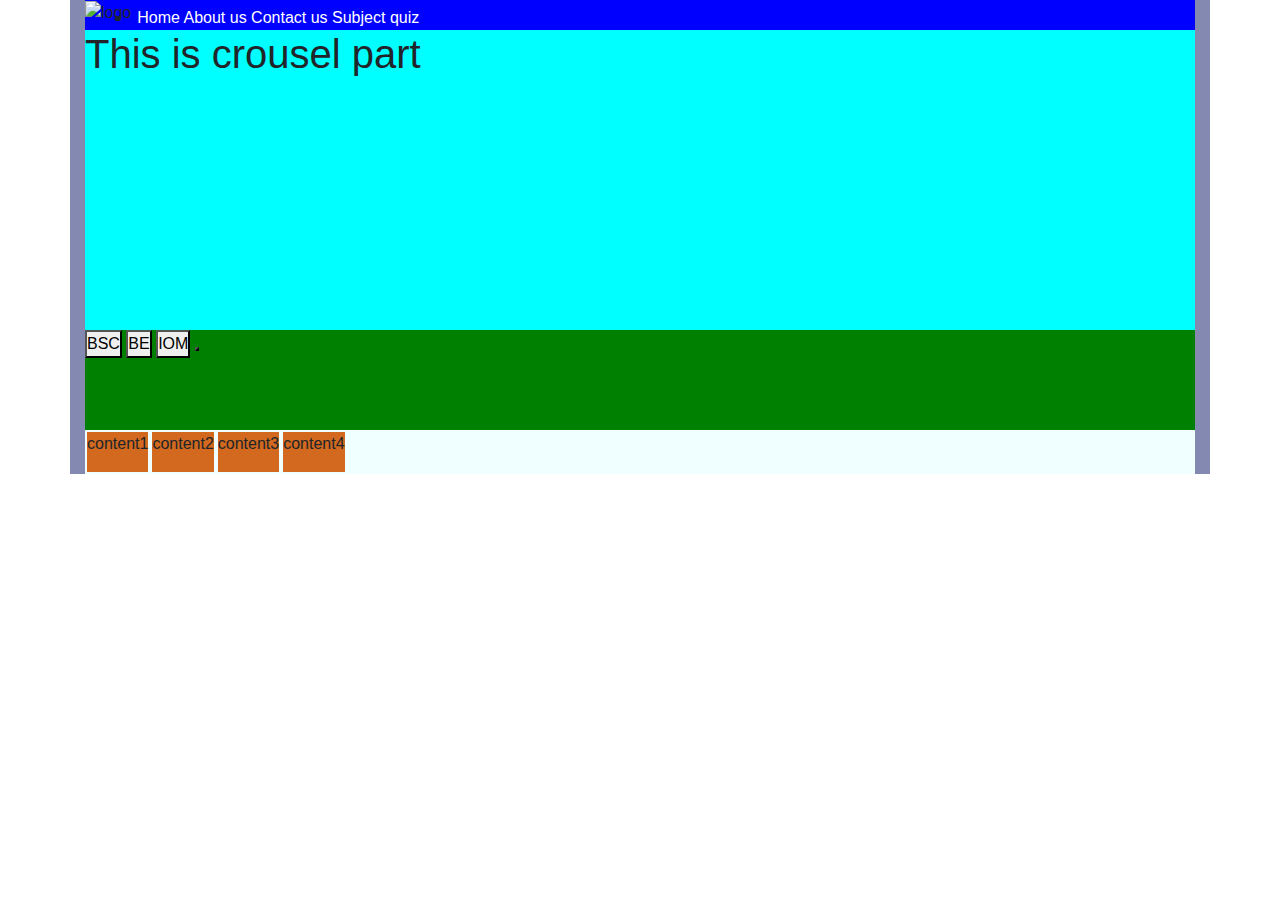
==== index.html @ 579f09f3 "file has been uploded" ====
<!DOCTYPE html>
<html lang="en">
<head>
    <meta charset="UTF-8">
    <meta name="viewport" content="width=device-width, initial-scale=1.0">
    <title>online consultancy</title>
    <link rel="stylesheet" href="css/index.css">
</head>
<body>
    <div class="container">
        <div class="nav">
            <div class="logo">
                <img src="" alt="logo">
            </div>
            <div class="items">
                <ul>
                    <li>
                      
                       <a href="">Home</a>
                       <a href="">About us</a>
                       <a href="">Contact us</a>
                       <a href="">Subject</a>
                       <a href="">quiz</a>
                    </li>
                </ul>
            </div>
               
            </div>
            <div class="crousel">
              <h1>This is crousel part</h1>

            </div>
            <div class="faculty">
                <button id="bsc">BSC</button>
                <button id="be">BE</button>
                <button id="iom">IOM</button>
                <button id="#"></button>
            </div>
            <div class="content">
                <div class="content1">content1</div>
                <div class="content1">content2</div>
                <div class="content1">content3</div>
                <div class="content1">content4</div>
            </div>


    </div>
</body>
<link rel="stylesheet" href="https://maxcdn.bootstrapcdn.com/bootstrap/4.5.2/css/bootstrap.min.css">

<!-- jQuery library -->
<script src="https://ajax.googleapis.com/ajax/libs/jquery/3.5.1/jquery.min.js"></script>

<!-- Popper JS -->
<script src="https://cdnjs.cloudflare.com/ajax/libs/popper.js/1.16.0/umd/popper.min.js"></script>

<!-- Latest compiled JavaScript -->
<script src="https://maxcdn.bootstrapcdn.com/bootstrap/4.5.2/js/bootstrap.min.js"></script>
<script src="javascript/index.js"></script>
</html>
---- css/index.css ----
*{
    padding: 0px;
    margin: 0px;
}

.container{
background-color:rgba(10,20,100,0.5);

}
.nav{
    background-color: blue;
    height: 30px;


}
.nav ul li{
    padding: 6px;


}
.nav ul li a{
    color: white;


}
.crousel{
    background-color: aqua;
    height: 300px;

}
.faculty{
    background-color: green;
    height: 100px;
}
.content{
    background-color: azure;
    height: auto;
    display: flex;

}
.content1{
    background-color: chocolate;
    height: 40px;
    margin: 2px;
}
.content2{
    background-color: green;
    height: 40px;
    margin: 2px;
    
}
.content3{
    background-color: silver;
    height: 40px;
    margin: 2px;
    
}
.content4{
    background-color: white;
    height: 40px;
    margin: 2px;

    
}
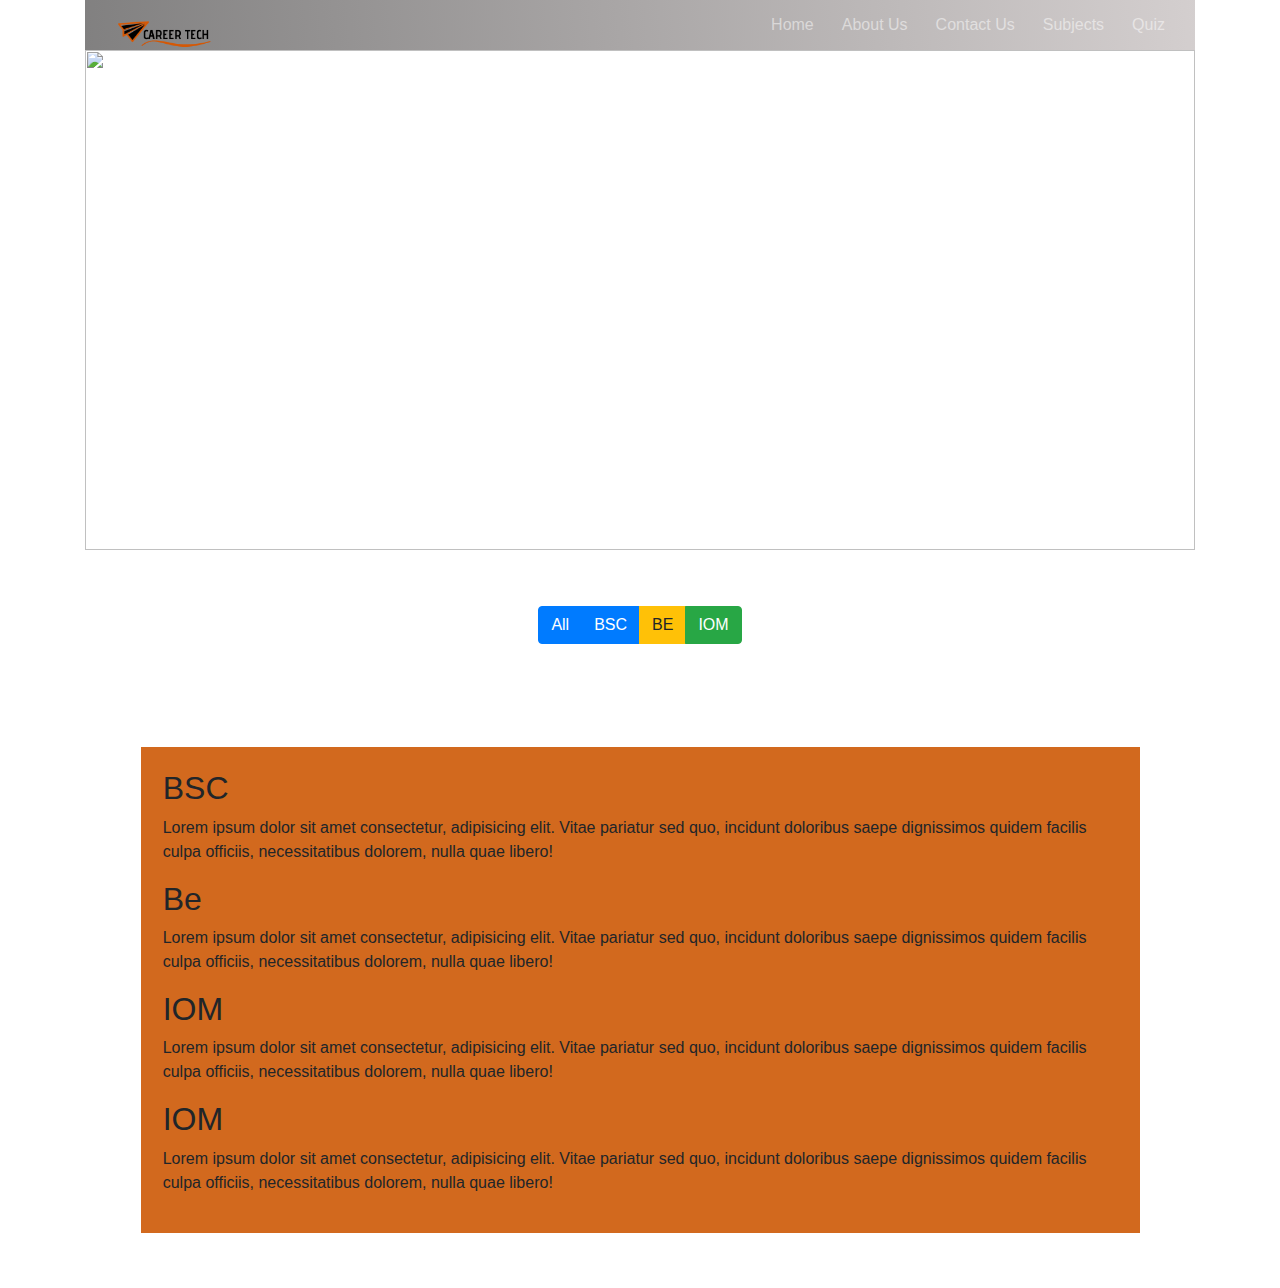
==== commit 974d0c08: "Updated files of indx.js,index.css and index.html" ====
--- a/index.html
+++ b/index.html
@@ -1,60 +1,111 @@
 <!DOCTYPE html>
 <html lang="en">
+
 <head>
     <meta charset="UTF-8">
     <meta name="viewport" content="width=device-width, initial-scale=1.0">
+    <link rel="stylesheet" href="https://maxcdn.bootstrapcdn.com/bootstrap/4.5.2/css/bootstrap.min.css">
+    <script src="https://ajax.googleapis.com/ajax/libs/jquery/3.5.1/jquery.min.js"></script>
+    <script src="https://cdnjs.cloudflare.com/ajax/libs/popper.js/1.16.0/umd/popper.min.js"></script>
+    <script src="https://maxcdn.bootstrapcdn.com/bootstrap/4.5.2/js/bootstrap.min.js"></script>
     <title>online consultancy</title>
     <link rel="stylesheet" href="css/index.css">
 </head>
+
 <body>
+
     <div class="container">
-        <div class="nav">
-            <div class="logo">
-                <img src="" alt="logo">
-            </div>
-            <div class="items">
-                <ul>
-                    <li>
-                      
-                       <a href="">Home</a>
-                       <a href="">About us</a>
-                       <a href="">Contact us</a>
-                       <a href="">Subject</a>
-                       <a href="">quiz</a>
+        <nav class="navbar navbar-expand-md">
+            <!-- Brand -->
+            <a class="navbar-brand" href="#">
+                <img src="static/logo.png" alt="logo" class="logo">
+            </a>
+
+            <!-- Toggler/collapsibe Button -->
+            <button class="navbar-toggler" type="button" data-toggle="collapse" data-target="#collapsibleNavbar">
+                <span class="navbar-toggler-icon"></span>
+            </button>
+
+            <!-- Navbar links -->
+            <div class="collapse navbar-collapse navbar-dark justify-content-end" id="collapsibleNavbar">
+                <ul class="navbar-nav">
+                    <li class="nav-item">
+                        <a class="nav-link" href="#">Home</a>
+                    </li>
+                    <li class="nav-item">
+                        <a class="nav-link" href="#">About Us</a>
+                    </li>
+                    <li class="nav-item">
+                        <a class="nav-link" href="#">Contact Us</a>
+                    </li>
+                    <li class="nav-item">
+                        <div class="dropdown">
+
+                            <a class="nav-link" class="dropdown-toggle" data-toggle="dropdown" href="#">Subjects</a>
+                            <div class="dropdown-menu">
+                                <a class="dropdown-item" href="#">Subject 1</a>
+                                <a class="dropdown-item" href="#">Subject 2</a>
+                                <a class="dropdown-item" href="#">Subject 3</a>
+                            </div>
+                        </div>
+                    </li>
+                    <li class="nav-item">
+                        <a class="nav-link" href="#">Quiz</a>
                     </li>
                 </ul>
             </div>
-               
-            </div>
-            <div class="crousel">
-              <h1>This is crousel part</h1>
+        </nav>
+        <div id="demo" class="carousel slide" data-ride="carousel">
 
-            </div>
-            <div class="faculty">
-                <button id="bsc">BSC</button>
-                <button id="be">BE</button>
-                <button id="iom">IOM</button>
-                <button id="#"></button>
-            </div>
-            <div class="content">
-                <div class="content1">content1</div>
-                <div class="content1">content2</div>
-                <div class="content1">content3</div>
-                <div class="content1">content4</div>
+            <!-- Indicators -->
+            <ul class="carousel-indicators">
+                <li data-target="#demo" data-slide-to="0" class="active"></li>
+                <li data-target="#demo" data-slide-to="1"></li>
+                <li data-target="#demo" data-slide-to="2"></li>
+                <li data-target="#demo" data-slide-to="3"></li>
+            </ul>
+
+            <!-- The slideshow -->
+            <div class="carousel-inner">
+                <div class="carousel-item active">
+                    <img class="img" src="https://dummyimage.com/600x400/000/fff">
+                </div>
+                <div class="carousel-item">
+                    <img class="img" src="https://dummyimage.com/600x400/0e8433/fff">
+                </div>
+                <div class="carousel-item">
+                    <img class="img" src="https://dummyimage.com/600x400/06a89d/fff">
+                </div>
+                <div class="carousel-item">
+                    <img class="img" src="https://dummyimage.com/600x400/110df8/fff">
+                </div>
             </div>
 
+            <!-- Left and right controls -->
+            <a class="carousel-control-prev" href="#demo" data-slide="prev">
+                <span class="carousel-control-prev-icon"></span>
+            </a>
+            <a class="carousel-control-next" href="#demo" data-slide="next">
+                <span class="carousel-control-next-icon"></span>
+            </a>
 
+        </div>
+        <div class="faculty">
+            <div class="btn-group">
+                <button id="all" class="btn btn-primary">All</button>
+                <button id="bsc" class="btn btn-primary">BSC</button>
+                <button id="be" class="btn btn-warning">BE</button>
+                <button id="iom" class="btn btn-success">IOM</button>
+            </div>
+        </div>
+        <br>
+        <br>
+        <div id="content1">
+
+        </div>
     </div>
 </body>
-<link rel="stylesheet" href="https://maxcdn.bootstrapcdn.com/bootstrap/4.5.2/css/bootstrap.min.css">
 
-<!-- jQuery library -->
-<script src="https://ajax.googleapis.com/ajax/libs/jquery/3.5.1/jquery.min.js"></script>
+<script src="javascript/index.js"></script>
 
-<!-- Popper JS -->
-<script src="https://cdnjs.cloudflare.com/ajax/libs/popper.js/1.16.0/umd/popper.min.js"></script>
-
-<!-- Latest compiled JavaScript -->
-<script src="https://maxcdn.bootstrapcdn.com/bootstrap/4.5.2/js/bootstrap.min.js"></script>
-<script src="javascript/index.js"></script>
 </html>--- a/css/index.css
+++ b/css/index.css
@@ -1,64 +1,46 @@
-*{
+* {
     padding: 0px;
     margin: 0px;
 }
 
-.container{
-background-color:rgba(10,20,100,0.5);
+.navbar {
+    background: linear-gradient( 265deg, rgba(204, 198, 198, 0.849), rgba(26, 24, 24, 0.548));
+    height: 50px;
+}
 
+.logo {
+    height: 150px;
+    margin-bottom: 5%;
 }
-.nav{
-    background-color: blue;
-    height: 30px;
 
+.nav-item {
+    padding: 6px;
+}
 
+.nav-item .nav-link {
+    color: black;
 }
-.nav ul li{
-    padding: 6px;
 
+.img {
+    height: 500px;
+    width: 100%;
+}
 
+.faculty {
+    display: flex;
+    justify-content: center;
+    margin-top: 5%;
 }
-.nav ul li a{
-    color: white;
 
-
-}
-.crousel{
-    background-color: aqua;
-    height: 300px;
-
-}
-.faculty{
-    background-color: green;
-    height: 100px;
-}
-.content{
+.content {
+    display: flex;
+    justify-content: center;
     background-color: azure;
     height: auto;
-    display: flex;
+}
 
-}
-.content1{
+#content1 {
     background-color: chocolate;
-    height: 40px;
-    margin: 2px;
-}
-.content2{
-    background-color: green;
-    height: 40px;
-    margin: 2px;
-    
-}
-.content3{
-    background-color: silver;
-    height: 40px;
-    margin: 2px;
-    
-}
-.content4{
-    background-color: white;
-    height: 40px;
-    margin: 2px;
-
-    
-}
+    margin: 5%;
+    padding: 2%;
+}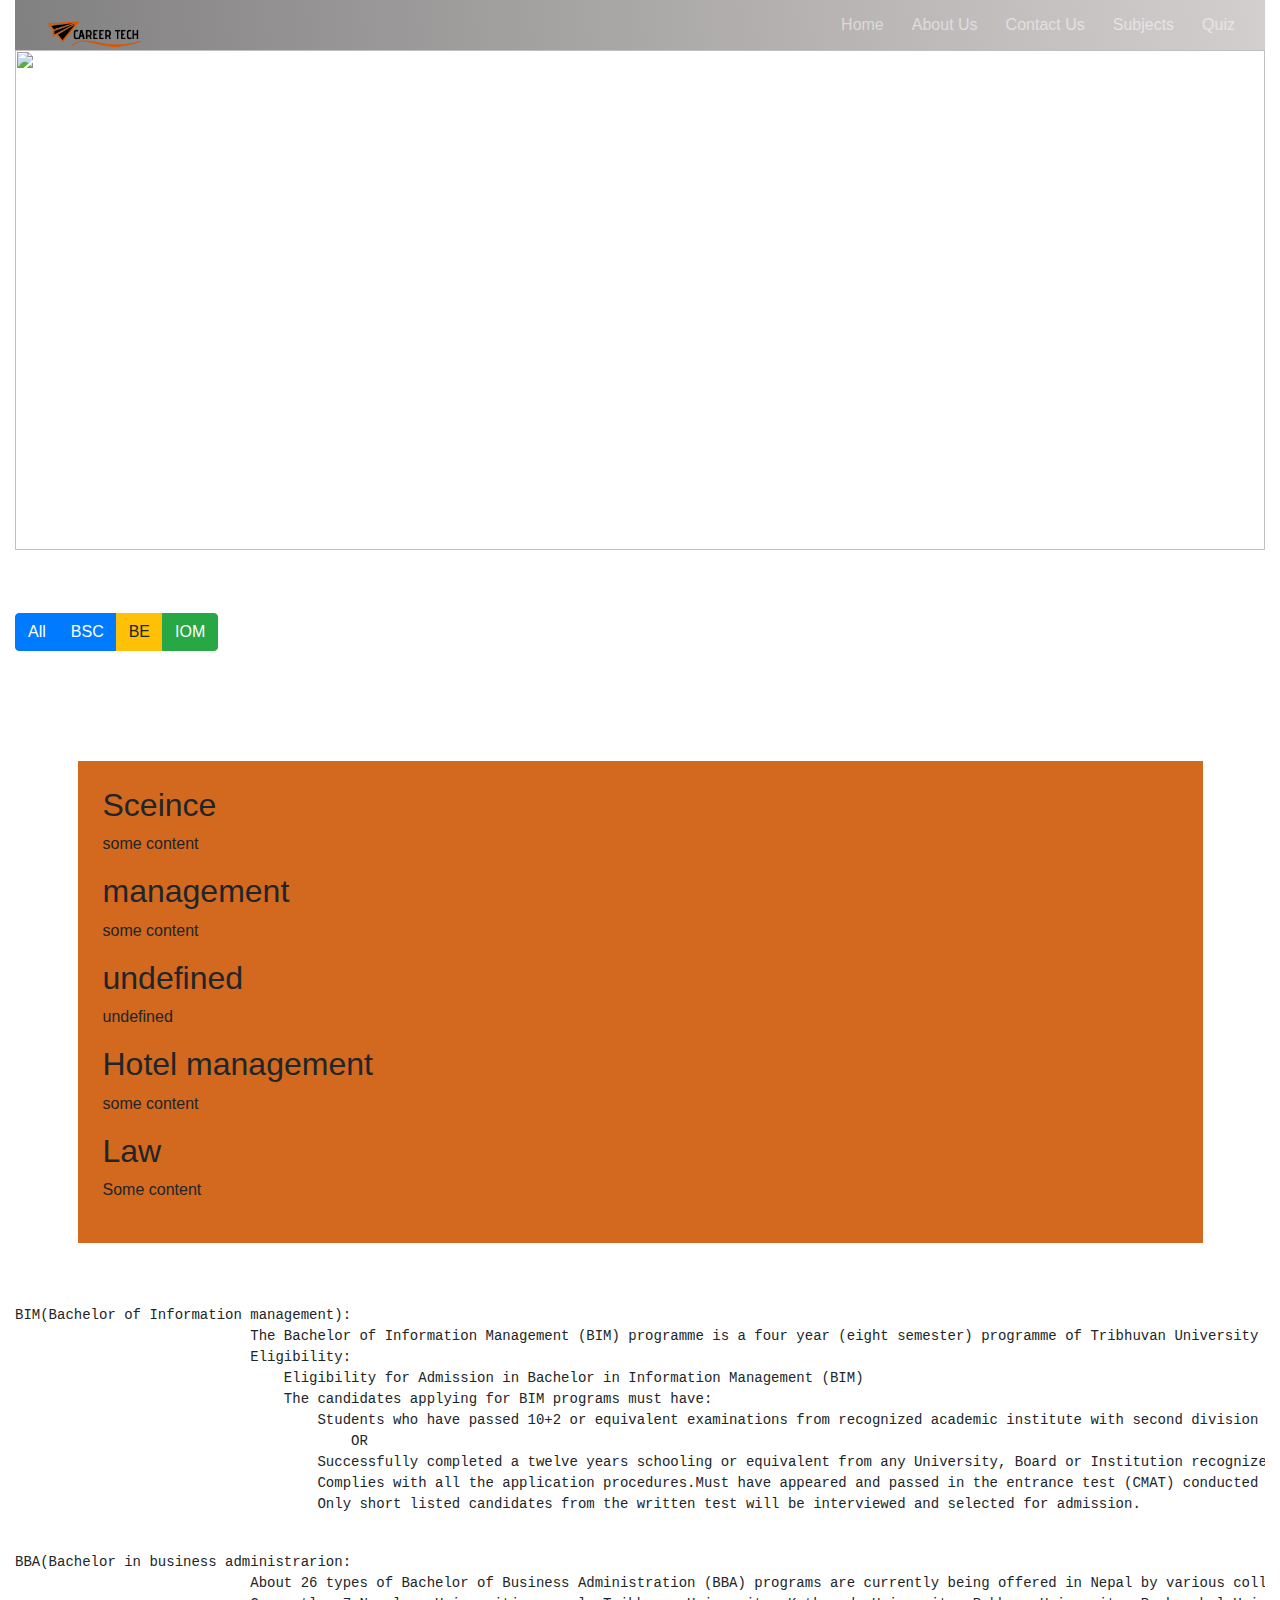
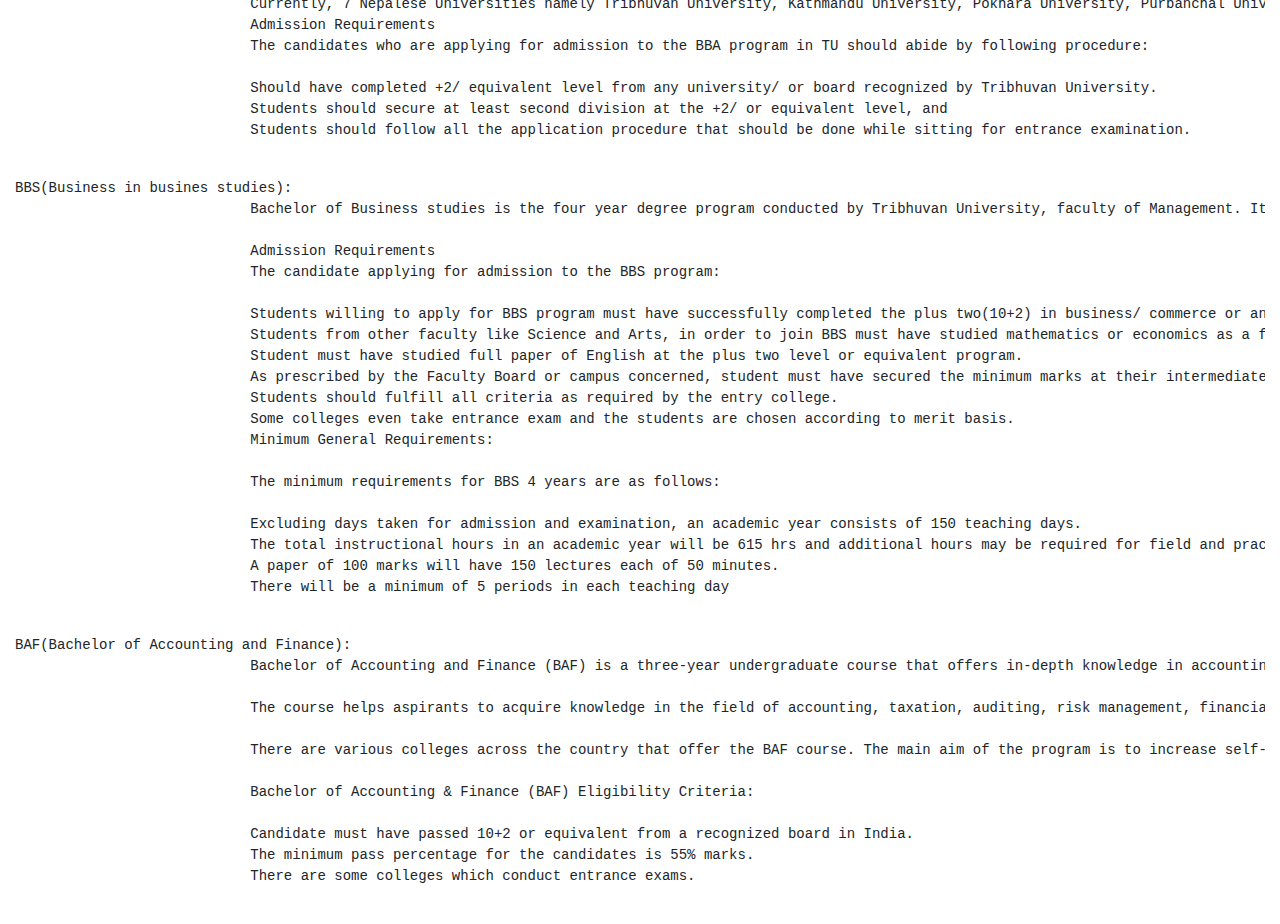
==== commit 2880b4cc: "Required content has been added" ====
--- a/index.html
+++ b/index.html
@@ -14,7 +14,7 @@
 
 <body>
 
-    <div class="container">
+    <div class="container-fluid">
         <nav class="navbar navbar-expand-md">
             <!-- Brand -->
             <a class="navbar-brand" href="#">
@@ -30,27 +30,27 @@
             <div class="collapse navbar-collapse navbar-dark justify-content-end" id="collapsibleNavbar">
                 <ul class="navbar-nav">
                     <li class="nav-item">
-                        <a class="nav-link" href="#">Home</a>
+                        <a class="nav-link" href="index.html">Home</a>
                     </li>
                     <li class="nav-item">
-                        <a class="nav-link" href="#">About Us</a>
+                        <a class="nav-link" href="aboutus.html">About Us</a>
                     </li>
                     <li class="nav-item">
-                        <a class="nav-link" href="#">Contact Us</a>
+                        <a class="nav-link" href="contact_us.html">Contact Us</a>
                     </li>
                     <li class="nav-item">
                         <div class="dropdown">
 
                             <a class="nav-link" class="dropdown-toggle" data-toggle="dropdown" href="#">Subjects</a>
                             <div class="dropdown-menu">
-                                <a class="dropdown-item" href="#">Subject 1</a>
-                                <a class="dropdown-item" href="#">Subject 2</a>
-                                <a class="dropdown-item" href="#">Subject 3</a>
+                                <a class="dropdown-item" href="#">B.S.C</a>
+                                <a class="dropdown-item" href="#">B.B.A</a>
+                                <a class="dropdown-item" href="#">B.H.M</a>
                             </div>
                         </div>
                     </li>
                     <li class="nav-item">
-                        <a class="nav-link" href="#">Quiz</a>
+                        <a class="nav-link" href="quiz.html">Quiz</a>
                     </li>
                 </ul>
             </div>
@@ -101,7 +101,75 @@
         <br>
         <br>
         <div id="content1">
+            
+        </div>
+        <div class="content-required">
+                <div class="Management">
+                    <div class="BIM">
+                        <pre>BIM(Bachelor of Information management):
+                            The Bachelor of Information Management (BIM) programme is a four year (eight semester) programme of Tribhuvan University offering an integrated IT and Management Courses. This course is envisaged to enable students to develop skill in information technology, and at the same time make them able to understand the professional expertise while they occupy decision making positions. In Nepal more than 26  Business/IT colleges offers Bachelor of Information Management (BIM) program with affiliation from Tribhuvan University.
+                            Eligibility:
+                                Eligibility for Admission in Bachelor in Information Management (BIM)
+                                The candidates applying for BIM programs must have:
+                                    Students who have passed 10+2 or equivalent examinations from recognized academic institute with second division (securing 45% and above) or 1.8 CGPA are eligible to enroll in this program.
+                                        OR 
+                                    Successfully completed a twelve years schooling or equivalent from any University, Board or Institution recognized by Tribhuvan University securing a minimum of second division in the twelve year schooling or equivalent.
+                                    Complies with all the application procedures.Must have appeared and passed in the entrance test (CMAT) conducted by the Faculty of Management, TU. CMAT test includes verbal ability, Quantitative ability, logical reasoning, and General awareness.
+                                    Only short listed candidates from the written test will be interviewed and selected for admission.
+                        </pre>
+                    </div>
+                    <div class="BBA">
+                        <pre>BBA(Bachelor in business administrarion:
+                            About 26 types of Bachelor of Business Administration (BBA) programs are currently being offered in Nepal by various colleges under the affiliation of different National and International Universities. 
+                            Currently, 7 Nepalese Universities namely Tribhuvan University, Kathmandu University, Pokhara University, Purbanchal University, Mid Western University, Far Western University, and Rajarshi Janak University offer BBA program while10 International Universities offer this program via their affiliated Colleges in Nepal.
+                            Admission Requirements
+                            The candidates who are applying for admission to the BBA program in TU should abide by following procedure:
+                            
+                            Should have completed +2/ equivalent level from any university/ or board recognized by Tribhuvan University.
+                            Students should secure at least second division at the +2/ or equivalent level, and
+                            Students should follow all the application procedure that should be done while sitting for entrance examination.
+                        </pre>
 
+                    </div>
+                    <div class="BBS">
+                        <pre>BBS(Business in busines studies):
+                            Bachelor of Business studies is the four year degree program conducted by Tribhuvan University, faculty of Management. It is annual exam based program. The main objective of BBS is to develop students into dynamic managers having ability to handle responsibility in every sector. The course was designed by considering the fact that graduates will have to live in very challenging and competitive environment then onwards. Therefore, through this course the students will have an opportunity to understand the knowledge of practical and reality based skills required to organize and manage the organizations of any form. The program will have specialization in General Management, Marketing Management, Finance Accountancy, and Management Science.
+                            
+                            Admission Requirements
+                            The candidate applying for admission to the BBS program:
+                            
+                            Students willing to apply for BBS program must have successfully completed the plus two(10+2) in business/ commerce or an equivalent course from a HSEB (Higher Secondary School Board) or from Tribhuvan University(TU) or from other University or Board recognized by T.U
+                            Students from other faculty like Science and Arts, in order to join BBS must have studied mathematics or economics as a full paper at the intermediate level (10+2) program.
+                            Student must have studied full paper of English at the plus two level or equivalent program.
+                            As prescribed by the Faculty Board or campus concerned, student must have secured the minimum marks at their intermediate level. Generally, there are no such tough criteria for getting enrolled in BBS program especially in Government Colleges.
+                            Students should fulfill all criteria as required by the entry college.
+                            Some colleges even take entrance exam and the students are chosen according to merit basis.
+                            Minimum General Requirements:
+                            
+                            The minimum requirements for BBS 4 years are as follows:
+                            
+                            Excluding days taken for admission and examination, an academic year consists of 150 teaching days.
+                            The total instructional hours in an academic year will be 615 hrs and additional hours may be required for field and practical works.
+                            A paper of 100 marks will have 150 lectures each of 50 minutes.
+                            There will be a minimum of 5 periods in each teaching day
+                        </pre>
+                    </div>
+                    <div class="BAF">
+                        <pre>BAF(Bachelor of Accounting and Finance):
+                            Bachelor of Accounting and Finance (BAF) is a three-year undergraduate course that offers in-depth knowledge in accounting and financial subjects by different means such as classroom teachings, seminars, projects, practical training, industrial visits, conferences, expert talks, etc.
+                            
+                            The course helps aspirants to acquire knowledge in the field of accounting, taxation, auditing, risk management, financial accounting, taxation, managerial economics, business law, and business communications.
+                            
+                            There are various colleges across the country that offer the BAF course. The main aim of the program is to increase self-employment and to help companies by providing them with suitably trained professionals in the field of accounting and finance. 
+                            
+                            Bachelor of Accounting & Finance (BAF) Eligibility Criteria:
+                            
+                            Candidate must have passed 10+2 or equivalent from a recognized board in India.
+                            The minimum pass percentage for the candidates is 55% marks.
+                            There are some colleges which conduct entrance exams.
+                        </pre>
+                    </div>
+                </div>
         </div>
     </div>
 </body>
--- a/css/index.css
+++ b/css/index.css
@@ -28,7 +28,6 @@
 
 .faculty {
     display: flex;
-    justify-content: center;
     margin-top: 5%;
 }
 
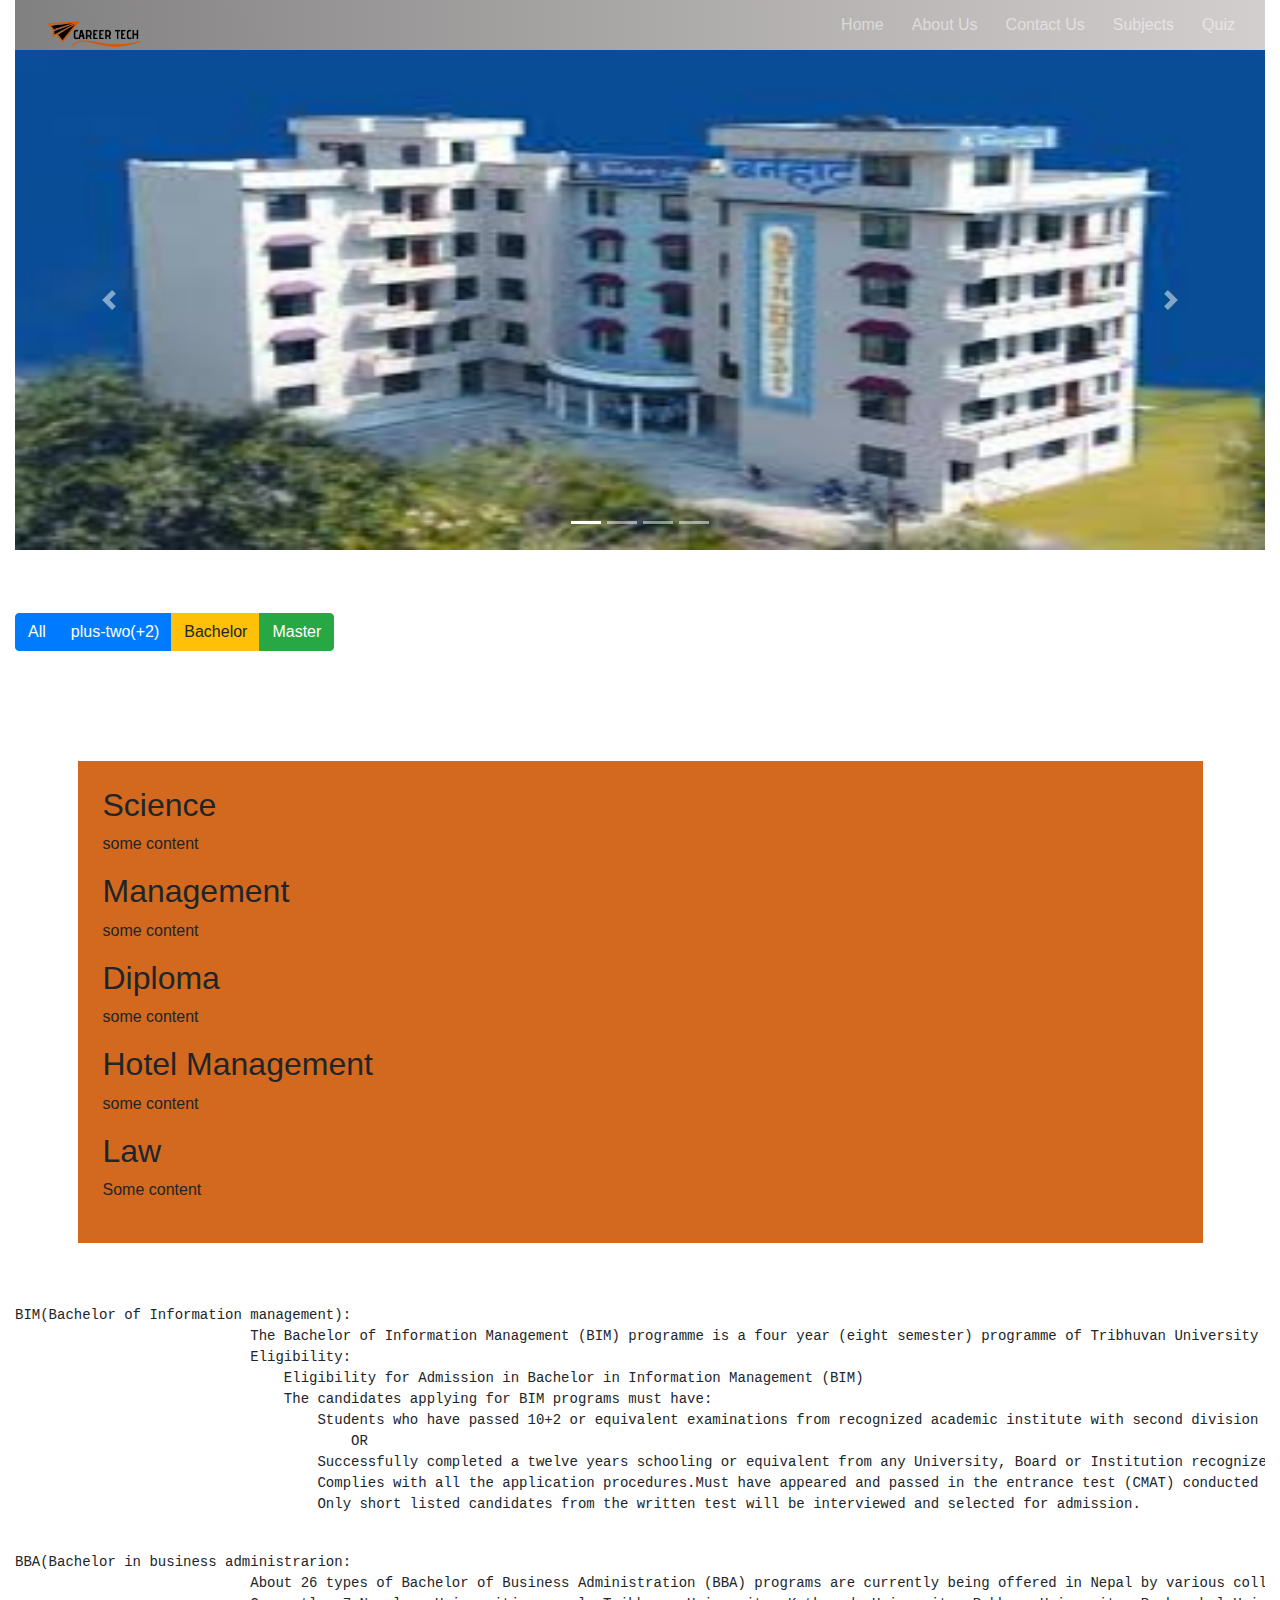
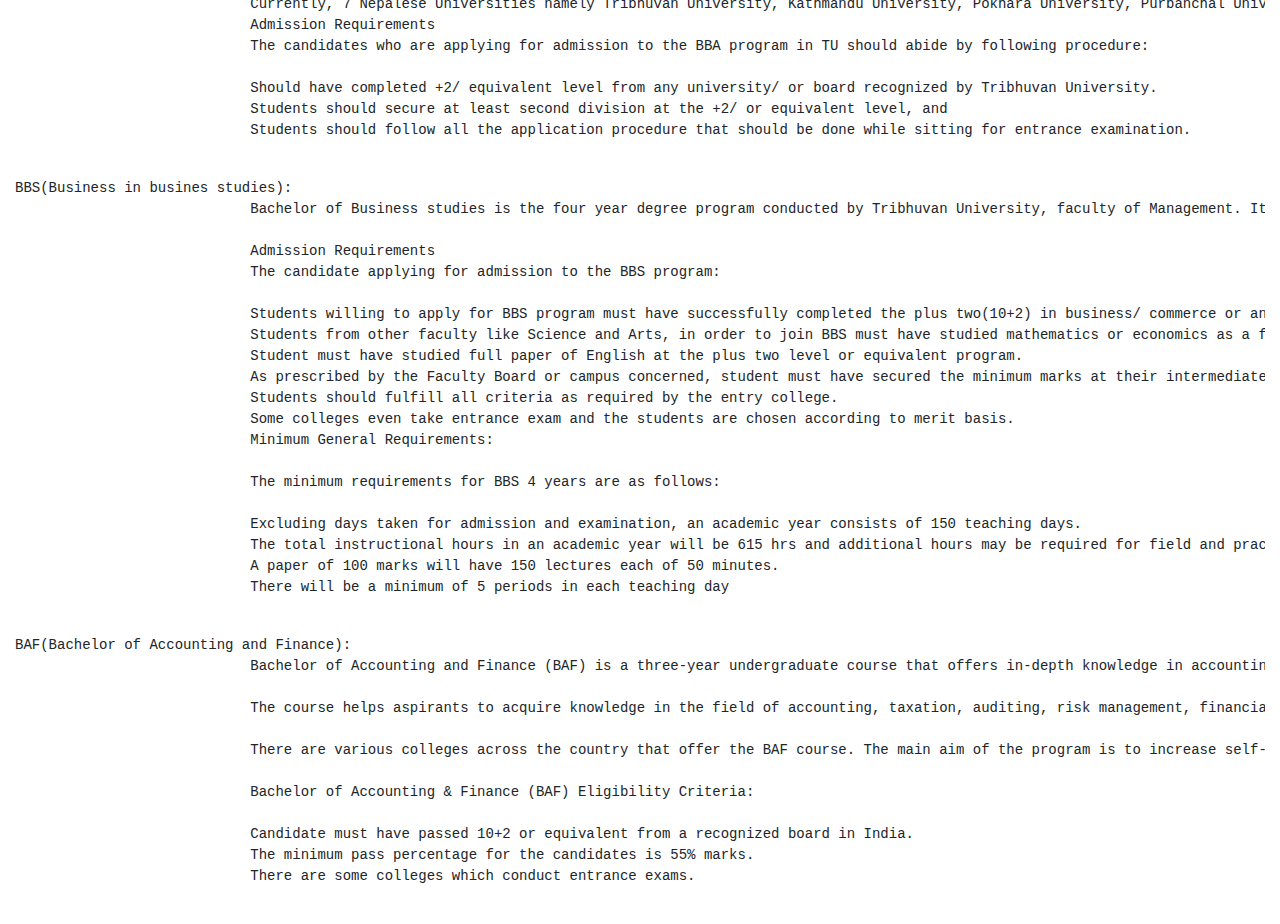
==== commit f1110399: "Required data has been added" ====
--- a/index.html
+++ b/index.html
@@ -68,16 +68,16 @@
             <!-- The slideshow -->
             <div class="carousel-inner">
                 <div class="carousel-item active">
-                    <img class="img" src="https://dummyimage.com/600x400/000/fff">
+                    <img class="img" src="static/for_crousel/1.jfif">
                 </div>
                 <div class="carousel-item">
-                    <img class="img" src="https://dummyimage.com/600x400/0e8433/fff">
+                    <img class="img" src="static/for_crousel/2.jfif">
                 </div>
                 <div class="carousel-item">
-                    <img class="img" src="https://dummyimage.com/600x400/06a89d/fff">
+                    <img class="img" src="static/for_crousel/3.jpg">
                 </div>
                 <div class="carousel-item">
-                    <img class="img" src="https://dummyimage.com/600x400/110df8/fff">
+                    <img class="img" src="static/for_crousel/4.jpg">
                 </div>
             </div>
 
@@ -93,15 +93,15 @@
         <div class="faculty">
             <div class="btn-group">
                 <button id="all" class="btn btn-primary">All</button>
-                <button id="bsc" class="btn btn-primary">BSC</button>
-                <button id="be" class="btn btn-warning">BE</button>
-                <button id="iom" class="btn btn-success">IOM</button>
+                <button id="plus-two" class="btn btn-primary">plus-two(+2)</button>
+                <button id="Bachelor" class="btn btn-warning">Bachelor</button>
+                <button id="Master" class="btn btn-success">Master</button>
             </div>
         </div>
         <br>
         <br>
         <div id="content1">
-            
+
         </div>
         <div class="content-required">
                 <div class="Management">
